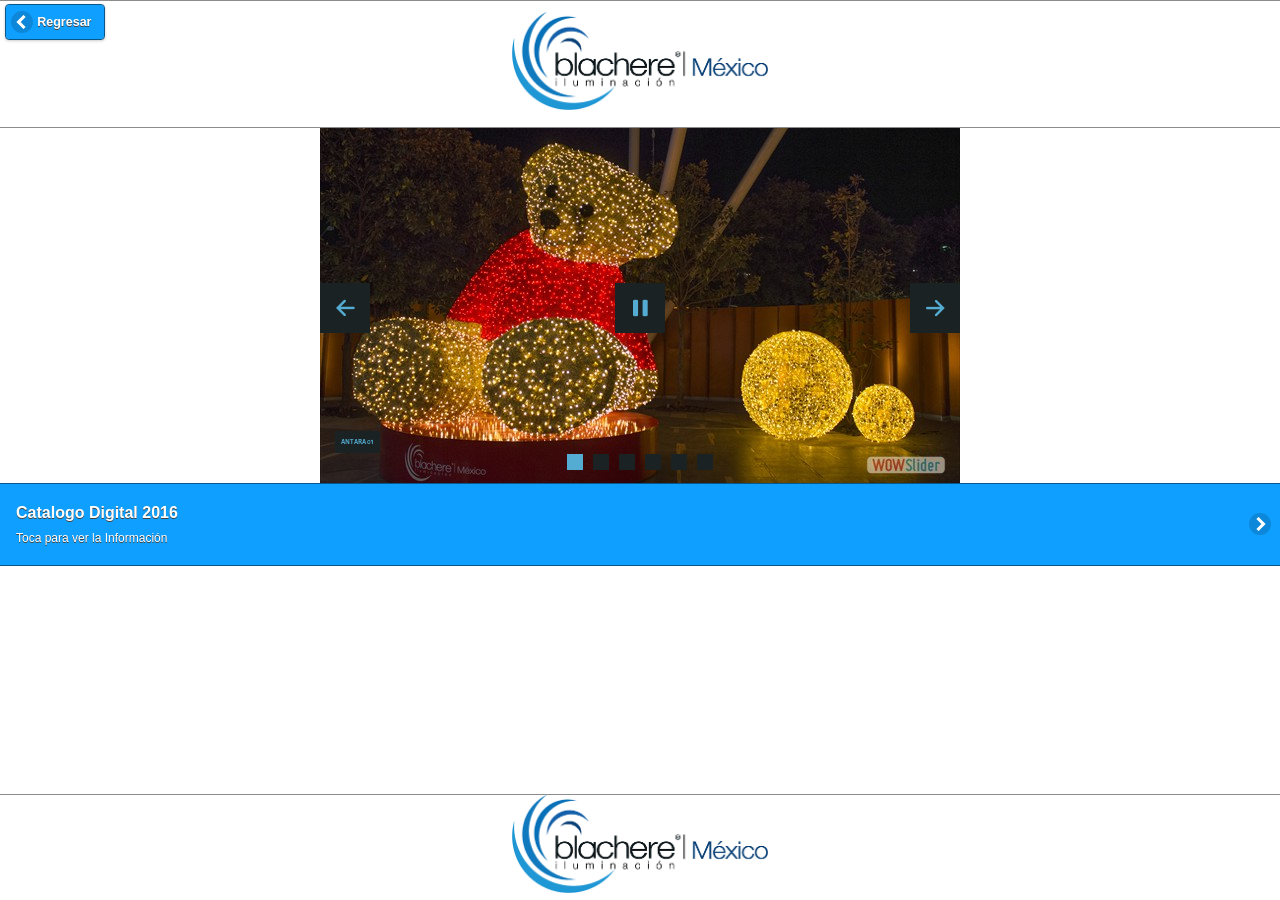
==== index 2.html @ f6a855d6 "2subida" ====
<!doctype html>
<html>
<head>
<meta charset="utf-8">
<title>design studio america</title>

<!--grupo CSS-->
<link rel="stylesheet" href="css/blachere.min.css"/>
<link rel="stylesheet" href="css/jquery.mobile.icons-1.4.5.min.css"/>
<link rel="stylesheet" href="css/jquery.mobile.structure-1.4.5.min.css"/>
<!--grupo JavaScript-->
<script src="js/jquery-1.11.2.min.js"></script>
<script src="js/jquery.mobile-1.4.5.min.js"></script>
<script src="js/acciones.js"></script>
<script src="acciones" type="text/javascript"></script>
</head>

<body>

<div data-role="page" id="Principal" data-theme="a">
 <div data-role="header" data-add-back-btn="true" data-back-btn-text="Regresar" data-back-btn-theme="a">
    <h1><img src="imagenes/Blachere Logo.png" width="50%" height="50%"></h1>
   </div>
   <!-- Start WOWSlider.com -->
<iframe src="visor1/wowslider.html" style="width:640px;height:355px;max-width:100%;overflow:hidden;border:none;padding:0;margin:0 auto;display:block;" marginheight="0" marginwidth="0"></iframe>
<!-- End WOWSlider.com -->
   <div>
   <ul data-role="listview" data-theme="b" class="ui-listview ui-group-theme-b">
   <li class="ui-first-child ui-last-child">
   <a href="#Pagina1" class="ui-btn ui-btn-icon-right ui-icon-carat-r">
   <h2>Catalogo Digital 2016</h2>
<p>Toca para ver la Información</p>
   </a>
   </li>
   </ul>
  </div>
  <div data-role="footer" align="center" data-theme="a" data-position="fixed">
   <div>
   <img src="imagenes/Blachere Logo.png" width="20%" height="20%">
   </div>
    </div>   
<div data-role="page" id="Pagina1" data-add-back-btn="true" data-theme="b">
     <div data-role="header" data-add-back-btn="true" data-back-btn-text="Regresar" data-back-btn-theme="b">
     <h1>Catalogo 2016</h1>
      </div>
      
       <div data-role="main" class="ui-content">
   <div data-role="collapsible" data-content-theme="false">
   <h1>Catalogo Primavera 2017</h1>
  <div>
  <p><center> Letrero Peces </center></p>
  </div>
  <br>
  <div>
  <center>
    <img src="imagenes/Angel Hariel.png" width="566" height="635">
  </center>
  </div>
   <div data-role="main" class="ui-content">
   <div data-role="collapsible" data-content-theme="false">
   <h1>Toca para ver Ficha Tecnica del producto</h1>
  <div>
  <center><embed src="documentos/Angel Hariel.pdf" width="70%" height="600" ></embed></center>
  </div>
  </div>
   </div>
  </div>
   </div>
   
       <div data-role="footer"data-theme="a"data-position="fixed" align="center">
       <img src="imagenes/Blachere Logo.png" width="20%" height="20%"> 
       </div>
       </div>
       </div>
       
</body>
</html>
---- css/blachere.min.css ----
/*!
* jQuery Mobile 1.4.5
* Git HEAD hash: 68e55e78b292634d3991c795f06f5e37a512decc <> Date: Fri Oct 31 2014 17:33:30 UTC
* http://jquerymobile.com
*
* Copyright 2010, 2014 jQuery Foundation, Inc. and othercontributors
* Released under the MIT license.
* http://jquery.org/license
*
*/


/* Globals */
/* Font
-----------------------------------------------------------------------------------------------------------*/
html {
	font-size: 100%;
}
body,
input,
select,
textarea,
button,
.ui-btn {
	font-size: 1em;
	line-height: 1.3;
	 font-family: sans-serif /*{global-font-family}*/;
}
legend,
.ui-input-text input,
.ui-input-search input {
	color: inherit;
	text-shadow: inherit;
}
/* Form labels (overrides font-weight bold in bars, and mini font-size) */
.ui-mobile label,
div.ui-controlgroup-label {
	font-weight: normal;
	font-size: 16px;
}
/* Separators
-----------------------------------------------------------------------------------------------------------*/
/* Field contain separator (< 28em) */
.ui-field-contain {
	border-bottom-color: #828282;
	border-bottom-color: rgba(0,0,0,.15);
	border-bottom-width: 1px;
	border-bottom-style: solid;
}
/* Table opt-in classes: strokes between each row, and alternating row stripes */
/* Classes table-stroke and table-stripe are deprecated in 1.4. */
.table-stroke thead th,
.table-stripe thead th,
.table-stripe tbody tr:last-child {
	border-bottom: 1px solid #d6d6d6; /* non-RGBA fallback */
	border-bottom: 1px solid rgba(0,0,0,.1);
}
.table-stroke tbody th,
.table-stroke tbody td {
	border-bottom: 1px solid #e6e6e6; /* non-RGBA fallback  */
	border-bottom: 1px solid rgba(0,0,0,.05);
}
.table-stripe.table-stroke tbody tr:last-child th,
.table-stripe.table-stroke tbody tr:last-child td {
	border-bottom: 0;
}
.table-stripe tbody tr:nth-child(odd) td,
.table-stripe tbody tr:nth-child(odd) th {
	background-color: #eeeeee; /* non-RGBA fallback  */
	background-color: rgba(0,0,0,.04);
}
/* Buttons
-----------------------------------------------------------------------------------------------------------*/
.ui-btn,
label.ui-btn {
	font-weight: bold;
	border-width: 1px;
	border-style: solid;
}
.ui-btn {
	text-decoration: none !important;
}
.ui-btn-active {
	cursor: pointer;
}
/* Corner rounding
-----------------------------------------------------------------------------------------------------------*/
/* Class ui-btn-corner-all deprecated in 1.4 */
.ui-corner-all {
	-webkit-border-radius: .6em /*{global-radii-blocks}*/;
	border-radius: .6em /*{global-radii-blocks}*/;
}
/* Buttons */
.ui-btn-corner-all,
.ui-btn.ui-corner-all,
/* Slider track */
.ui-slider-track.ui-corner-all,
/* Flipswitch */
.ui-flipswitch.ui-corner-all,
/* Count bubble */
.ui-li-count {
	-webkit-border-radius: .3125em /*{global-radii-buttons}*/;
	border-radius: .3125em /*{global-radii-buttons}*/;
}
/* Icon-only buttons */
.ui-btn-icon-notext.ui-btn-corner-all,
.ui-btn-icon-notext.ui-corner-all {
	-webkit-border-radius: 1em;
	border-radius: 1em;
}
/* Radius clip workaround for cleaning up corner trapping */
.ui-btn-corner-all,
.ui-corner-all {
	-webkit-background-clip: padding;
	background-clip: padding-box;
}
/* Popup arrow */
.ui-popup.ui-corner-all > .ui-popup-arrow-guide {
	left: .6em /*{global-radii-blocks}*/;
	right: .6em /*{global-radii-blocks}*/;
	top: .6em /*{global-radii-blocks}*/;
	bottom: .6em /*{global-radii-blocks}*/;
}
/* Shadow
-----------------------------------------------------------------------------------------------------------*/
.ui-shadow {
	-webkit-box-shadow: 0 1px 3px /*{global-box-shadow-size}*/ rgba(0,0,0,.2) /*{global-box-shadow-color}*/;
	-moz-box-shadow: 0 1px 3px /*{global-box-shadow-size}*/ rgba(0,0,0,.2) /*{global-box-shadow-color}*/;
	box-shadow: 0 1px 3px /*{global-box-shadow-size}*/ rgba(0,0,0,.2) /*{global-box-shadow-color}*/;
}
.ui-shadow-inset {
	-webkit-box-shadow: inset 0 1px 3px /*{global-box-shadow-size}*/ rgba(0,0,0,.2) /*{global-box-shadow-color}*/;
	-moz-box-shadow: inset 0 1px 3px /*{global-box-shadow-size}*/ rgba(0,0,0,.2) /*{global-box-shadow-color}*/;
	box-shadow: inset 0 1px 3px /*{global-box-shadow-size}*/ rgba(0,0,0,.2) /*{global-box-shadow-color}*/;
}
.ui-overlay-shadow {
	-webkit-box-shadow: 0 0 12px 		rgba(0,0,0,.6);
	-moz-box-shadow: 0 0 12px 			rgba(0,0,0,.6);
	box-shadow: 0 0 12px 				rgba(0,0,0,.6);
}
/* Icons
-----------------------------------------------------------------------------------------------------------*/
.ui-btn-icon-left:after,
.ui-btn-icon-right:after,
.ui-btn-icon-top:after,
.ui-btn-icon-bottom:after,
.ui-btn-icon-notext:after {
	background-color: #666666 /*{global-icon-color}*/;
	background-color: rgba(0,0,0,.15) /*{global-icon-disc}*/;
	background-position: center center;
	background-repeat: no-repeat;
	-webkit-border-radius: 1em;
	border-radius: 1em;
}
/* Alt icons */
.ui-alt-icon.ui-btn:after,
.ui-alt-icon .ui-btn:after,
html .ui-alt-icon.ui-checkbox-off:after,
html .ui-alt-icon.ui-radio-off:after,
html .ui-alt-icon .ui-checkbox-off:after,
html .ui-alt-icon .ui-radio-off:after {
	background-color: #666666 /*{global-icon-color}*/;
	background-color: rgba(0,0,0,.15) /*{global-icon-disc}*/;
}
/* No disc */
.ui-nodisc-icon.ui-btn:after,
.ui-nodisc-icon .ui-btn:after {
	background-color: transparent;
}
/* Icon shadow */
.ui-shadow-icon.ui-btn:after,
.ui-shadow-icon .ui-btn:after {
	-webkit-box-shadow: 0 1px 0 rgba(255,255,255,.3) /*{global-icon-shadow}*/;
	-moz-box-shadow: 0 1px 0 rgba(255,255,255,.3) /*{global-icon-shadow}*/;
	box-shadow: 0 1px 0 rgba(255,255,255,.3) /*{global-icon-shadow}*/;
}
/* Checkbox and radio */
.ui-btn.ui-checkbox-off:after,
.ui-btn.ui-checkbox-on:after,
.ui-btn.ui-radio-off:after,
.ui-btn.ui-radio-on:after {
	display: block;
	width: 18px;
	height: 18px;
	margin: -9px 2px 0 2px;
}
.ui-checkbox-off:after,
.ui-btn.ui-radio-off:after {
	filter: Alpha(Opacity=30);
	opacity: .3;
}
.ui-btn.ui-checkbox-off:after,
.ui-btn.ui-checkbox-on:after {
	-webkit-border-radius: .1875em;
	border-radius: .1875em;
}
.ui-btn.ui-checkbox-off:after {
	background-color: #666;
	background-color: rgba(0,0,0,.3);
}
.ui-radio .ui-btn.ui-radio-on:after {
	background-image: none;
	background-color: #fff;
	width: 8px;
	height: 8px;
	border-width: 5px;
	border-style: solid; 
}
.ui-alt-icon.ui-btn.ui-radio-on:after,
.ui-alt-icon .ui-btn.ui-radio-on:after {
	background-color: #000;
}
/* Loader */
.ui-icon-loading {
	background: url("images/ajax-loader.gif");
	background-size: 2.875em 2.875em;
}.ui-bar-a,.ui-page-theme-a .ui-bar-inherit,html .ui-bar-a .ui-bar-inherit,html .ui-body-a .ui-bar-inherit,html body .ui-group-theme-a .ui-bar-inherit{background-color:#ffffff ;border-color:#8c8c8c ;color:#000000 ;text-shadow:0  1px  0  #eeeeee ;font-weight:bold;}.ui-bar-a{border-width:1px;border-style:solid;}.ui-overlay-a,.ui-page-theme-a,.ui-page-theme-a .ui-panel-wrapper{background-color:#ffffff ;border-color:#ffffff ;color:#000000 ;text-shadow:0  1px  0  #eeeeee ;}.ui-body-a,.ui-page-theme-a .ui-body-inherit,html .ui-bar-a .ui-body-inherit,html .ui-body-a .ui-body-inherit,html body .ui-group-theme-a .ui-body-inherit,html .ui-panel-page-container-a{background-color:#0f9fff ;border-color:#08578c ;color:#ffffff ;text-shadow:0  1px  0  #444444 ;}.ui-body-a{border-width:1px;border-style:solid;}.ui-page-theme-a a,html .ui-bar-a a,html .ui-body-a a,html body .ui-group-theme-a a{color:#ffffff ;font-weight:bold;}.ui-page-theme-a a:visited,html .ui-bar-a a:visited,html .ui-body-a a:visited,html body .ui-group-theme-a a:visited{   color:#a5a5a5 ;}.ui-page-theme-a a:hover,html .ui-bar-a a:hover,html .ui-body-a a:hover,html body .ui-group-theme-a a:hover{color:#FFFFFF ;}.ui-page-theme-a a:active,html .ui-bar-a a:active,html .ui-body-a a:active,html body .ui-group-theme-a a:active{color:#ffffff ;}.ui-page-theme-a .ui-btn,html .ui-bar-a .ui-btn,html .ui-body-a .ui-btn,html body .ui-group-theme-a .ui-btn,html head + body .ui-btn.ui-btn-a,.ui-page-theme-a .ui-btn:visited,html .ui-bar-a .ui-btn:visited,html .ui-body-a .ui-btn:visited,html body .ui-group-theme-a .ui-btn:visited,html head + body .ui-btn.ui-btn-a:visited{background-color:#0f9fff ;border-color:#08578c ;color:#ffffff ;text-shadow:0  1px  0  #444444 ;}.ui-page-theme-a .ui-btn:hover,html .ui-bar-a .ui-btn:hover,html .ui-body-a .ui-btn:hover,html body .ui-group-theme-a .ui-btn:hover,html head + body .ui-btn.ui-btn-a:hover{background-color:#11b6FF ;border-color:#09648c ;color:#ffffff ;text-shadow:0  1px  0  #444444 ;}.ui-page-theme-a .ui-btn:active,html .ui-bar-a .ui-btn:active,html .ui-body-a .ui-btn:active,html body .ui-group-theme-a .ui-btn:active,html head + body .ui-btn.ui-btn-a:active{background-color:#11b6FF ;border-color:#09648c ;color:#000000 ;text-shadow:0  1px  0  #eeeeee ;}.ui-page-theme-a .ui-btn.ui-btn-active,html .ui-bar-a .ui-btn.ui-btn-active,html .ui-body-a .ui-btn.ui-btn-active,html body .ui-group-theme-a .ui-btn.ui-btn-active,html head + body .ui-btn.ui-btn-a.ui-btn-active,.ui-page-theme-a .ui-checkbox-on:after,html .ui-bar-a .ui-checkbox-on:after,html .ui-body-a .ui-checkbox-on:after,html body .ui-group-theme-a .ui-checkbox-on:after,.ui-btn.ui-checkbox-on.ui-btn-a:after,.ui-page-theme-a .ui-flipswitch-active,html .ui-bar-a .ui-flipswitch-active,html .ui-body-a .ui-flipswitch-active,html body .ui-group-theme-a .ui-flipswitch-active,html body .ui-flipswitch.ui-bar-a.ui-flipswitch-active,.ui-page-theme-a .ui-slider-track .ui-btn-active,html .ui-bar-a .ui-slider-track .ui-btn-active,html .ui-body-a .ui-slider-track .ui-btn-active,html body .ui-group-theme-a .ui-slider-track .ui-btn-active,html body div.ui-slider-track.ui-body-a .ui-btn-active{background-color:#3388cc ;border-color:#3388cc ;color:#ffffff ;text-shadow:0  1px  0  #005599 ;}.ui-page-theme-a .ui-radio-on:after,html .ui-bar-a .ui-radio-on:after,html .ui-body-a .ui-radio-on:after,html body .ui-group-theme-a .ui-radio-on:after,.ui-btn.ui-radio-on.ui-btn-a:after{border-color:#3388cc ;}.ui-page-theme-a .ui-btn:focus,html .ui-bar-a .ui-btn:focus,html .ui-body-a .ui-btn:focus,html body .ui-group-theme-a .ui-btn:focus,html head + body .ui-btn.ui-btn-a:focus,.ui-page-theme-a .ui-focus,html .ui-bar-a .ui-focus,html .ui-body-a .ui-focus,html body .ui-group-theme-a .ui-focus,html head + body .ui-btn-a.ui-focus,html head + body .ui-body-a.ui-focus{-webkit-box-shadow:0 0 12px #3388cc ;-moz-box-shadow:0 0 12px #3388cc ;box-shadow:0 0 12px #3388cc ;}.ui-bar-b,.ui-page-theme-b .ui-bar-inherit,html .ui-bar-b .ui-bar-inherit,html .ui-body-b .ui-bar-inherit,html body .ui-group-theme-b .ui-bar-inherit{background-color:#0f9fff ;border-color:#08578c ;color:#ffffff ;text-shadow:0  1px  0  #444444 ;font-weight:bold;}.ui-bar-b{border-width:1px;border-style:solid;}.ui-overlay-b,.ui-page-theme-b,.ui-page-theme-b .ui-panel-wrapper{background-color:#ffffff ;border-color:#ffffff ;color:#000000 ;text-shadow:0  1px  0  #eeeeee ;}.ui-body-b,.ui-page-theme-b .ui-body-inherit,html .ui-bar-b .ui-body-inherit,html .ui-body-b .ui-body-inherit,html body .ui-group-theme-b .ui-body-inherit,html .ui-panel-page-container-b{background-color:#ffffff ;border-color:#8c8c8c ;color:#000000 ;text-shadow:0  1px  0  #eeeeee ;}.ui-body-b{border-width:1px;border-style:solid;}.ui-page-theme-b a,html .ui-bar-b a,html .ui-body-b a,html body .ui-group-theme-b a{color:#292929 ;font-weight:bold;}.ui-page-theme-b a:visited,html .ui-bar-b a:visited,html .ui-body-b a:visited,html body .ui-group-theme-b a:visited{   color:#1a1a1a ;}.ui-page-theme-b a:hover,html .ui-bar-b a:hover,html .ui-body-b a:hover,html body .ui-group-theme-b a:hover{color:#2f2f2f ;}.ui-page-theme-b a:active,html .ui-bar-b a:active,html .ui-body-b a:active,html body .ui-group-theme-b a:active{color:#292929 ;}.ui-page-theme-b .ui-btn,html .ui-bar-b .ui-btn,html .ui-body-b .ui-btn,html body .ui-group-theme-b .ui-btn,html head + body .ui-btn.ui-btn-b,.ui-page-theme-b .ui-btn:visited,html .ui-bar-b .ui-btn:visited,html .ui-body-b .ui-btn:visited,html body .ui-group-theme-b .ui-btn:visited,html head + body .ui-btn.ui-btn-b:visited{background-color:#0f9fff ;border-color:#08578c ;color:#ffffff ;text-shadow:0  1px  0  #444444 ;}.ui-page-theme-b .ui-btn:hover,html .ui-bar-b .ui-btn:hover,html .ui-body-b .ui-btn:hover,html body .ui-group-theme-b .ui-btn:hover,html head + body .ui-btn.ui-btn-b:hover{background-color:#11b6FF ;border-color:#09648c ;color:#ffffff ;text-shadow:0  1px  0  #444444 ;}.ui-page-theme-b .ui-btn:active,html .ui-bar-b .ui-btn:active,html .ui-body-b .ui-btn:active,html body .ui-group-theme-b .ui-btn:active,html head + body .ui-btn.ui-btn-b:active{background-color:#11b6FF ;border-color:#09648c ;color:#000000 ;text-shadow:0  1px  0  #eeeeee ;}.ui-page-theme-b .ui-btn.ui-btn-active,html .ui-bar-b .ui-btn.ui-btn-active,html .ui-body-b .ui-btn.ui-btn-active,html body .ui-group-theme-b .ui-btn.ui-btn-active,html head + body .ui-btn.ui-btn-b.ui-btn-active,.ui-page-theme-b .ui-checkbox-on:after,html .ui-bar-b .ui-checkbox-on:after,html .ui-body-b .ui-checkbox-on:after,html body .ui-group-theme-b .ui-checkbox-on:after,.ui-btn.ui-checkbox-on.ui-btn-b:after,.ui-page-theme-b .ui-flipswitch-active,html .ui-bar-b .ui-flipswitch-active,html .ui-body-b .ui-flipswitch-active,html body .ui-group-theme-b .ui-flipswitch-active,html body .ui-flipswitch.ui-bar-b.ui-flipswitch-active,.ui-page-theme-b .ui-slider-track .ui-btn-active,html .ui-bar-b .ui-slider-track .ui-btn-active,html .ui-body-b .ui-slider-track .ui-btn-active,html body .ui-group-theme-b .ui-slider-track .ui-btn-active,html body div.ui-slider-track.ui-body-b .ui-btn-active{background-color:#3388cc ;border-color:#3388cc ;color:#ffffff ;text-shadow:0  1px  0  #005599 ;}.ui-page-theme-b .ui-radio-on:after,html .ui-bar-b .ui-radio-on:after,html .ui-body-b .ui-radio-on:after,html body .ui-group-theme-b .ui-radio-on:after,.ui-btn.ui-radio-on.ui-btn-b:after{border-color:#3388cc ;}.ui-page-theme-b .ui-btn:focus,html .ui-bar-b .ui-btn:focus,html .ui-body-b .ui-btn:focus,html body .ui-group-theme-b .ui-btn:focus,html head + body .ui-btn.ui-btn-b:focus,.ui-page-theme-b .ui-focus,html .ui-bar-b .ui-focus,html .ui-body-b .ui-focus,html body .ui-group-theme-b .ui-focus,html head + body .ui-btn-b.ui-focus,html head + body .ui-body-b.ui-focus{-webkit-box-shadow:0 0 12px #3388cc ;-moz-box-shadow:0 0 12px #3388cc ;box-shadow:0 0 12px #3388cc ;}.ui-bar-c,.ui-page-theme-c .ui-bar-inherit,html .ui-bar-c .ui-bar-inherit,html .ui-body-c .ui-bar-inherit,html body .ui-group-theme-c .ui-bar-inherit{background-color:#e9e9e9 ;border-color:#dddddd ;color:#333333 ;text-shadow:0  1px  0  #eeeeee ;font-weight:bold;}.ui-bar-c{border-width:1px;border-style:solid;}.ui-overlay-c,.ui-page-theme-c,.ui-page-theme-c .ui-panel-wrapper{background-color:#f9f9f9 ;border-color:#bbbbbb ;color:#333333 ;text-shadow:0  1px  0  #f3f3f3 ;}.ui-body-c,.ui-page-theme-c .ui-body-inherit,html .ui-bar-c .ui-body-inherit,html .ui-body-c .ui-body-inherit,html body .ui-group-theme-c .ui-body-inherit,html .ui-panel-page-container-c{background-color:#ffffff ;border-color:#dddddd ;color:#333333 ;text-shadow:0  1px  0  #f3f3f3 ;}.ui-body-c{border-width:1px;border-style:solid;}.ui-page-theme-c a,html .ui-bar-c a,html .ui-body-c a,html body .ui-group-theme-c a{color:#3388cc ;font-weight:bold;}.ui-page-theme-c a:visited,html .ui-bar-c a:visited,html .ui-body-c a:visited,html body .ui-group-theme-c a:visited{   color:#3388cc ;}.ui-page-theme-c a:hover,html .ui-bar-c a:hover,html .ui-body-c a:hover,html body .ui-group-theme-c a:hover{color:#005599 ;}.ui-page-theme-c a:active,html .ui-bar-c a:active,html .ui-body-c a:active,html body .ui-group-theme-c a:active{color:#005599 ;}.ui-page-theme-c .ui-btn,html .ui-bar-c .ui-btn,html .ui-body-c .ui-btn,html body .ui-group-theme-c .ui-btn,html head + body .ui-btn.ui-btn-c,.ui-page-theme-c .ui-btn:visited,html .ui-bar-c .ui-btn:visited,html .ui-body-c .ui-btn:visited,html body .ui-group-theme-c .ui-btn:visited,html head + body .ui-btn.ui-btn-c:visited{background-color:#f6f6f6 ;border-color:#dddddd ;color:#333333 ;text-shadow:0  1px  0  #f3f3f3 ;}.ui-page-theme-c .ui-btn:hover,html .ui-bar-c .ui-btn:hover,html .ui-body-c .ui-btn:hover,html body .ui-group-theme-c .ui-btn:hover,html head + body .ui-btn.ui-btn-c:hover{background-color:#ededed ;border-color:#dddddd ;color:#333333 ;text-shadow:0  1px  0  #f3f3f3 ;}.ui-page-theme-c .ui-btn:active,html .ui-bar-c .ui-btn:active,html .ui-body-c .ui-btn:active,html body .ui-group-theme-c .ui-btn:active,html head + body .ui-btn.ui-btn-c:active{background-color:#e8e8e8 ;border-color:#dddddd ;color:#333333 ;text-shadow:0  1px  0  #f3f3f3 ;}.ui-page-theme-c .ui-btn.ui-btn-active,html .ui-bar-c .ui-btn.ui-btn-active,html .ui-body-c .ui-btn.ui-btn-active,html body .ui-group-theme-c .ui-btn.ui-btn-active,html head + body .ui-btn.ui-btn-c.ui-btn-active,.ui-page-theme-c .ui-checkbox-on:after,html .ui-bar-c .ui-checkbox-on:after,html .ui-body-c .ui-checkbox-on:after,html body .ui-group-theme-c .ui-checkbox-on:after,.ui-btn.ui-checkbox-on.ui-btn-c:after,.ui-page-theme-c .ui-flipswitch-active,html .ui-bar-c .ui-flipswitch-active,html .ui-body-c .ui-flipswitch-active,html body .ui-group-theme-c .ui-flipswitch-active,html body .ui-flipswitch.ui-bar-c.ui-flipswitch-active,.ui-page-theme-c .ui-slider-track .ui-btn-active,html .ui-bar-c .ui-slider-track .ui-btn-active,html .ui-body-c .ui-slider-track .ui-btn-active,html body .ui-group-theme-c .ui-slider-track .ui-btn-active,html body div.ui-slider-track.ui-body-c .ui-btn-active{background-color:#3388cc ;border-color:#3388cc ;color:#ffffff ;text-shadow:0  1px  0  #005599 ;}.ui-page-theme-c .ui-radio-on:after,html .ui-bar-c .ui-radio-on:after,html .ui-body-c .ui-radio-on:after,html body .ui-group-theme-c .ui-radio-on:after,.ui-btn.ui-radio-on.ui-btn-c:after{border-color:#3388cc ;}.ui-page-theme-c .ui-btn:focus,html .ui-bar-c .ui-btn:focus,html .ui-body-c .ui-btn:focus,html body .ui-group-theme-c .ui-btn:focus,html head + body .ui-btn.ui-btn-c:focus,.ui-page-theme-c .ui-focus,html .ui-bar-c .ui-focus,html .ui-body-c .ui-focus,html body .ui-group-theme-c .ui-focus,html head + body .ui-btn-c.ui-focus,html head + body .ui-body-c.ui-focus{-webkit-box-shadow:0 0 12px #3388cc ;-moz-box-shadow:0 0 12px #3388cc ;box-shadow:0 0 12px #3388cc ;}.ui-disabled,.ui-state-disabled,button[disabled],.ui-select .ui-btn.ui-state-disabled{filter:Alpha(Opacity=30);opacity:.3;cursor:default !important;pointer-events:none;}.ui-btn:focus,.ui-btn.ui-focus{outline:0;}.ui-noboxshadow .ui-shadow,.ui-noboxshadow .ui-shadow-inset,.ui-noboxshadow .ui-overlay-shadow,.ui-noboxshadow .ui-shadow-icon.ui-btn:after,.ui-noboxshadow .ui-shadow-icon .ui-btn:after,.ui-noboxshadow .ui-focus,.ui-noboxshadow .ui-btn:focus,.ui-noboxshadow  input:focus,.ui-noboxshadow .ui-panel{-webkit-box-shadow:none !important;-moz-box-shadow:none !important;box-shadow:none !important;}.ui-noboxshadow .ui-btn:focus,.ui-noboxshadow .ui-focus{outline-width:1px;outline-style:auto;}
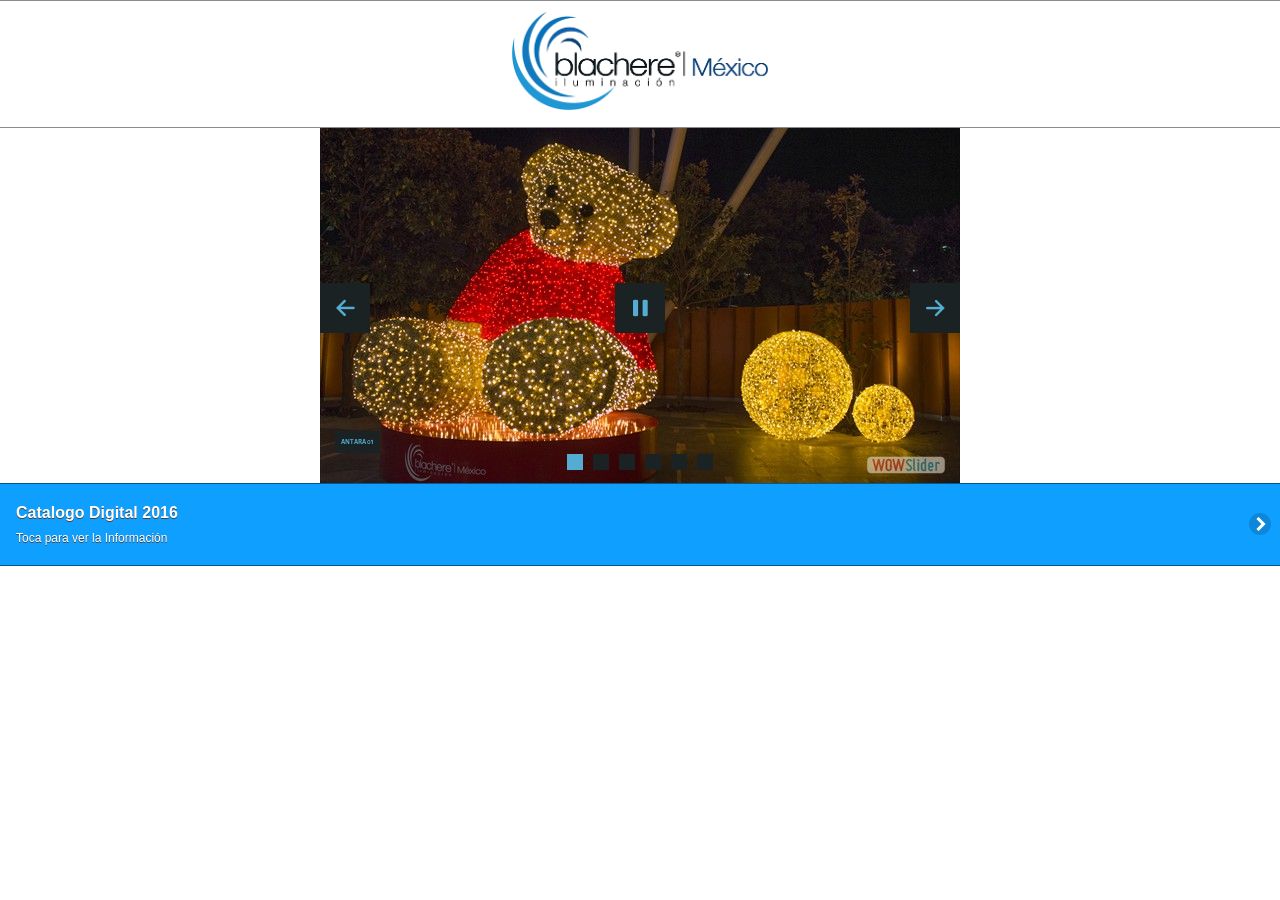
==== commit 4045535a: "4subida" ====
--- a/index 2.html
+++ b/index 2.html
@@ -14,7 +14,6 @@
 <script src="js/acciones.js"></script>
 <script src="acciones" type="text/javascript"></script>
 </head>
-
 <body>
 
 <div data-role="page" id="Principal" data-theme="a">
@@ -34,6 +33,7 @@
    </li>
    </ul>
   </div>
+  </div>
   <div data-role="footer" align="center" data-theme="a" data-position="fixed">
    <div>
    <img src="imagenes/Blachere Logo.png" width="20%" height="20%">
@@ -48,19 +48,19 @@
    <div data-role="collapsible" data-content-theme="false">
    <h1>Catalogo Primavera 2017</h1>
   <div>
-  <p><center> Letrero Peces </center></p>
+  <p><center> Angel Hariel </center></p>
   </div>
   <br>
   <div>
   <center>
-    <img src="imagenes/Angel Hariel.png" width="566" height="635">
+    <img src="imagenes/AngelHariel.png" width="566" height="635">
   </center>
   </div>
    <div data-role="main" class="ui-content">
    <div data-role="collapsible" data-content-theme="false">
    <h1>Toca para ver Ficha Tecnica del producto</h1>
   <div>
-  <center><embed src="documentos/Angel Hariel.pdf" width="70%" height="600" ></embed></center>
+  <center><embed src="documentos/AngelHariel.pdf" width="70%" height="600" ></embed></center>
   </div>
   </div>
    </div>
